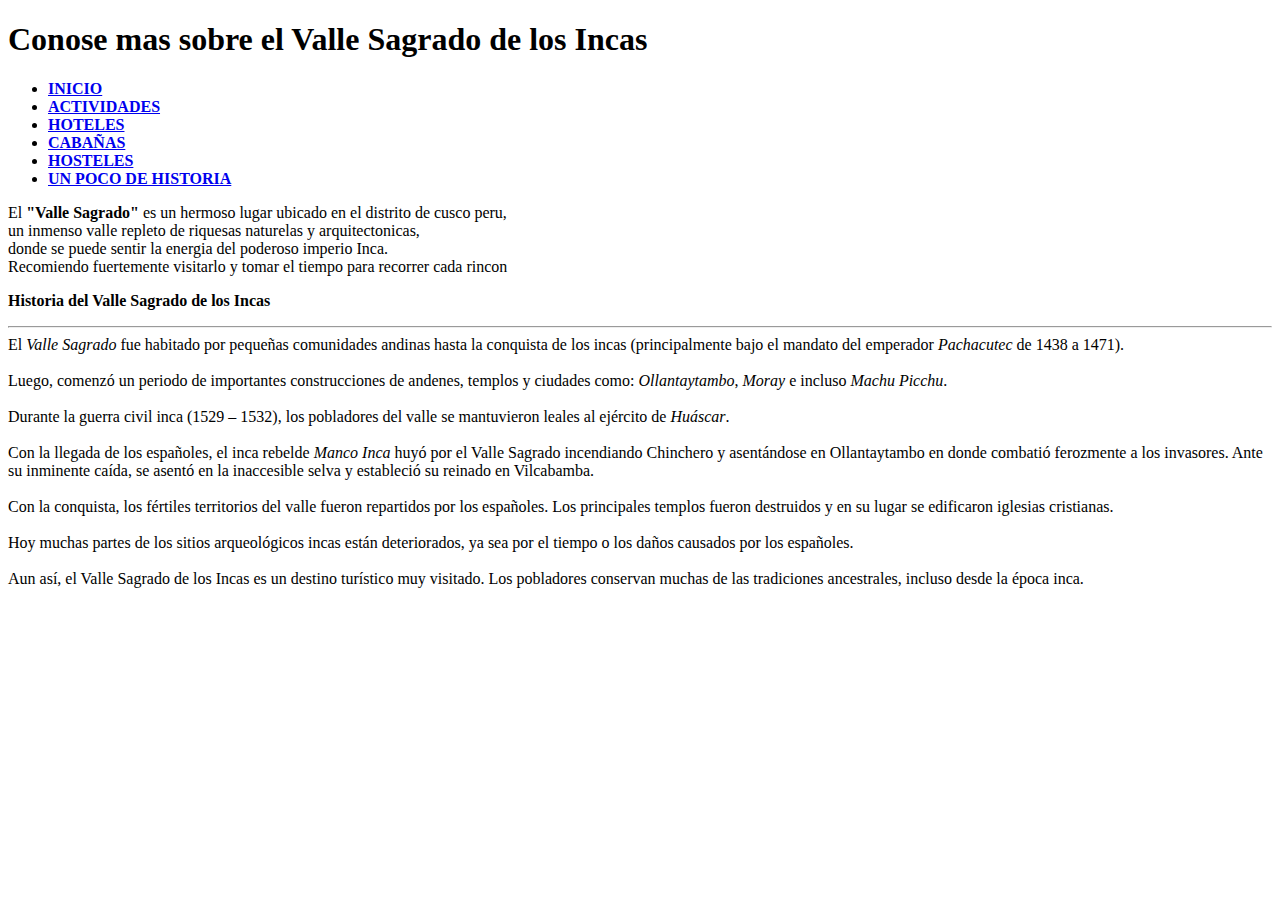
==== about.html @ dc591d4c "agrague enlaces" ====
<!DOCTYPE html>
<html lang="es">
<head>
    <meta charset="UTF-8">
    <meta name="viewport" content="width=device-width, initial-scale=1.0">
    <title>Descubre el Valle</title>
</head>
<body>
    <header>
    <h1><Strong>Conose mas sobre el Valle Sagrado de los Incas</Strong></h1>
    <nav>
        <ul>
            <li><a href="index.html"><b>INICIO</b></a></li>
            <li><a href="visits_activities.html"><b>ACTIVIDADES</b></a></li>
            <li><a href="Hoteles.html"><b>HOTELES</b></a></li>
            <li><a href="Cabañas.html"><b>CABAÑAS</b></a></li>
            <li><a href="Hosteles.html"><b>HOSTELES</b></a></li>
            <li><a href="about.html"><b>UN POCO DE HISTORIA</b></a></li>
        </ul>
    </nav>
</header>
    <p>
        El <b>"Valle Sagrado"</b> es un hermoso lugar ubicado en el distrito de cusco peru,
  <br>
    un inmenso valle repleto de riquesas naturelas y arquitectonicas, 
    <br>
    donde se puede sentir la energia del poderoso imperio Inca.
<br>
Recomiendo fuertemente visitarlo y tomar el tiempo para recorrer cada rincon
</p>
<p>
    <strong>Historia del Valle Sagrado de los Incas</strong>
 <hr />
    El <em>Valle Sagrado</em> fue habitado por pequeñas comunidades andinas hasta la conquista de los incas (principalmente bajo el mandato del emperador <i>Pachacutec</i> de 1438 a 1471).
    <br>
    <br>
    Luego, comenzó un periodo de importantes construcciones de andenes, templos y ciudades como: <i>Ollantaytambo</i>, <i>Moray</i> e incluso <i>Machu Picchu</i>.
    <br>
    <br>
    Durante la guerra civil inca (1529 – 1532), los pobladores del valle se mantuvieron leales al ejército de <i>Huáscar</i>.
    <br>
    <br>
    Con la llegada de los españoles, el inca rebelde <i>Manco Inca</i> huyó por el Valle Sagrado incendiando Chinchero y asentándose en Ollantaytambo en donde combatió ferozmente a los invasores. Ante su inminente caída, se asentó en la inaccesible selva y estableció su reinado en Vilcabamba.
    <br>
    <br>
    Con la conquista, los fértiles territorios del valle fueron repartidos por los españoles. Los principales templos fueron destruidos y en su lugar se edificaron iglesias cristianas.
    <br>
    <br>
    Hoy muchas partes de los sitios arqueológicos incas están deteriorados, ya sea por el tiempo o los daños causados por los españoles.
    <br>
    <br>
    Aun así, el Valle Sagrado de los Incas es un destino turístico muy visitado. Los pobladores conservan muchas de las tradiciones ancestrales, incluso desde la época inca.
    </p>
</body>
</html>
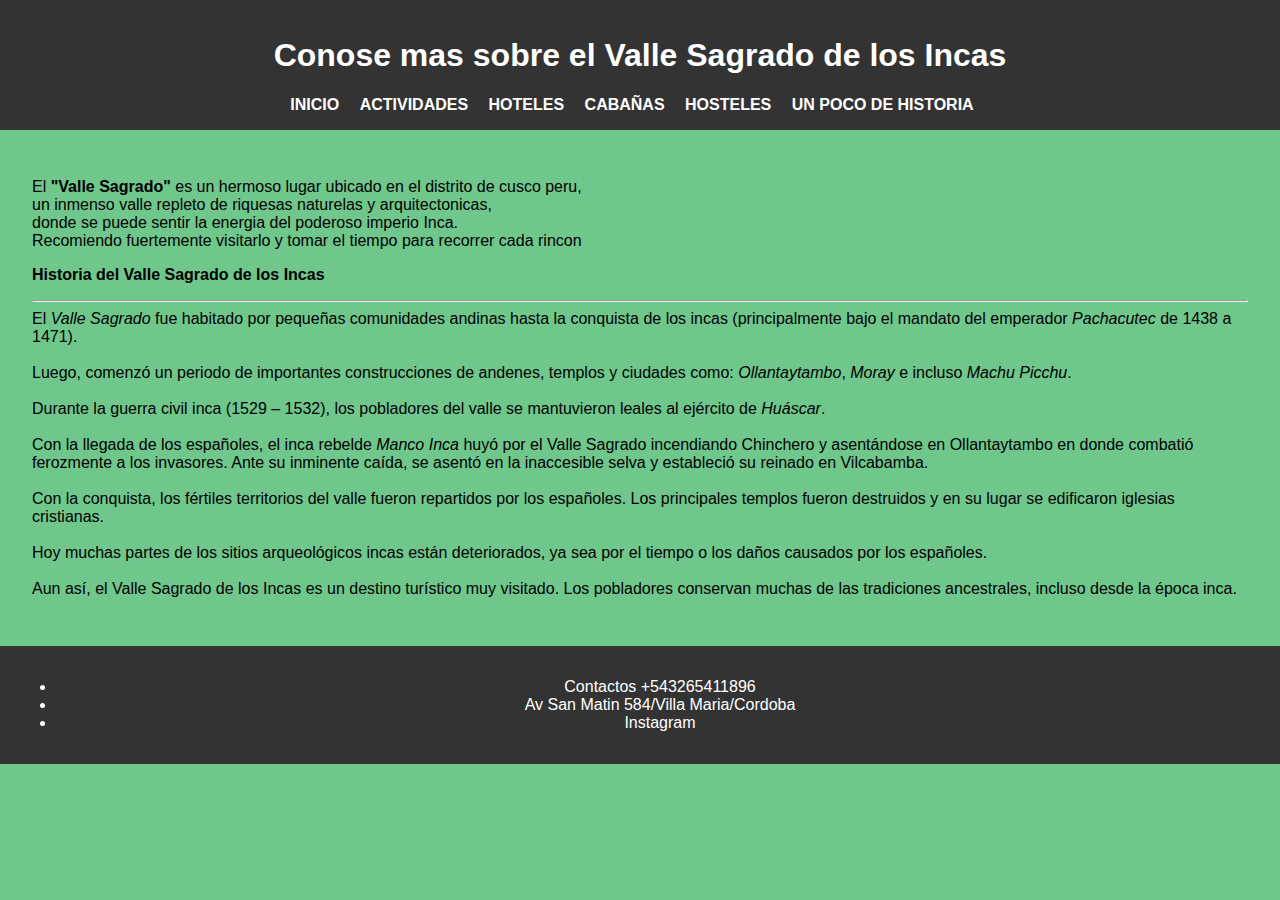
==== commit c2cbbcd7: "agregue archivos css" ====
--- a/about.html
+++ b/about.html
@@ -1,6 +1,7 @@
 <!DOCTYPE html>
 <html lang="es">
 <head>
+    <link rel="stylesheet" type="text/css" href="styles.css">
     <meta charset="UTF-8">
     <meta name="viewport" content="width=device-width, initial-scale=1.0">
     <title>Descubre el Valle</title>
@@ -19,6 +20,7 @@
         </ul>
     </nav>
 </header>
+<main>
     <p>
         El <b>"Valle Sagrado"</b> es un hermoso lugar ubicado en el distrito de cusco peru,
   <br>
@@ -51,5 +53,13 @@
     <br>
     Aun así, el Valle Sagrado de los Incas es un destino turístico muy visitado. Los pobladores conservan muchas de las tradiciones ancestrales, incluso desde la época inca.
     </p>
+</main>
+<footer>
+    <ul>
+        <li>Contactos +543265411896</li>
+        <li>Av San Matin 584/Villa Maria/Cordoba</li>
+        <li>Instagram</li>
+    </ul>
+</footer>
 </body>
 </html>--- a/styles.css
+++ b/styles.css
@@ -0,0 +1,49 @@
+body {
+    font-family: Arial, sans-serif;
+    background-color: #6fc78c;
+    margin: 0;
+    padding: 0;
+}
+
+header {
+    background-color: #333;
+    color: white;
+    padding: 1rem;
+    text-align: center;
+}
+
+nav ul {
+    list-style: none;
+    padding: 0;
+    margin: 0;
+}
+
+nav ul li {
+    display: inline-block;
+    margin-right: 1rem;
+}
+
+nav ul li a {
+    text-decoration: none;
+    color: white;
+}
+
+main {
+    padding: 2rem;
+    text-decoration: solid;
+    
+}
+
+
+footer {
+    background-color: #333;
+    color: white;
+    text-align: center;
+    text-decoration-color: blanchedalmond;
+    padding: 1rem;
+
+}
+
+#imageIndex {
+             size-adjust: 800% ;
+}      